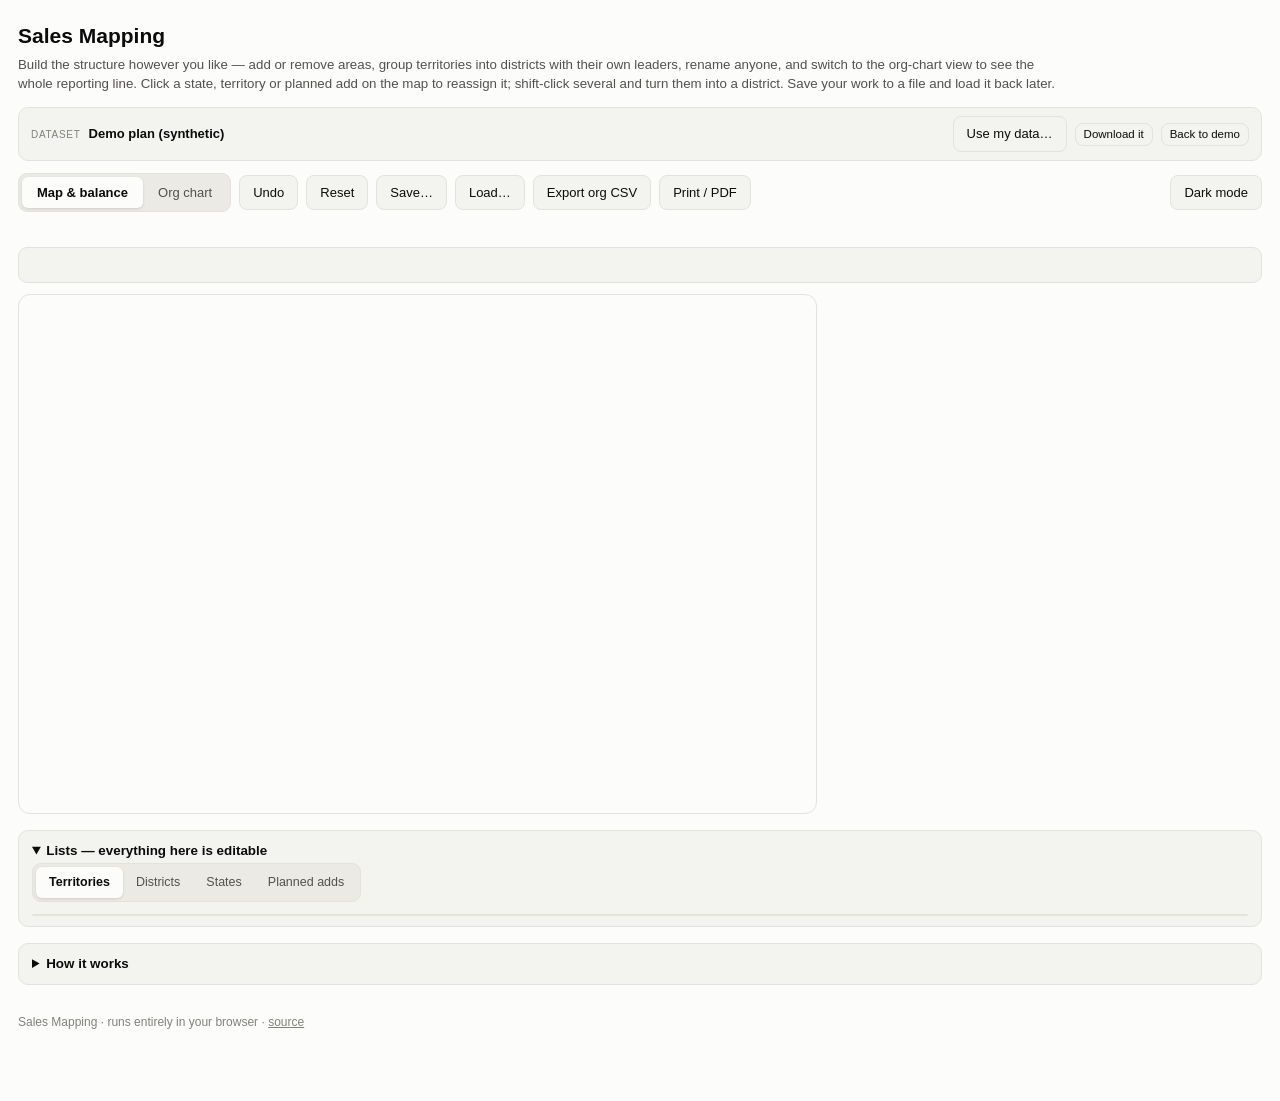
==== index.html @ 6e2e0362 "Sales Mapping v0.1.0 — territory, area and org planner Extracts the single-file planner into a real " ====
<!DOCTYPE html><html lang="en"><head><meta charset="utf-8">
<meta name="viewport" content="width=device-width,initial-scale=1">
<title>Sales Mapping</title>
<meta name="description" content="Plan sales areas, districts and the reporting org on one map. Runs entirely in your browser.">
<link rel="stylesheet" href="assets/styles.css">
<link rel="icon" href="data:image/svg+xml,<svg xmlns='http://www.w3.org/2000/svg' viewBox='0 0 32 32'><rect width='32' height='32' rx='7' fill='%231F3864'/><circle cx='11' cy='12' r='4' fill='%2312c6a5'/><circle cx='21' cy='20' r='5' fill='%23e19b11'/></svg>">
</head><body><div class="wrap">

<h1>Sales Mapping</h1>
<p class="sub">Build the structure however you like — add or remove areas, group territories into districts with their own leaders,
rename anyone, and switch to the org-chart view to see the whole reporting line. Click a state, territory or planned add on the map
to reassign it; shift-click several and turn them into a district. Save your work to a file and load it back later.</p>

<div id="bootmsg" class="bootmsg hide"></div>

<div class="databar">
  <span class="dstag">Dataset</span>
  <b id="dsname">loading…</b>
  <span class="spacer"></span>
  <label class="file">Use my data…<input type="file" accept="application/json" onchange="loadDataset(event)"></label>
  <button class="mini" onclick="downloadDataset()">Download it</button>
  <button class="mini" onclick="useDemoData()">Back to demo</button>
</div>

<div id="app" class="hide">
<div class="bar">
  <div class="vw"><button id="vw_map" aria-pressed="true" onclick="setView('map')">Map &amp; balance</button>
  <button id="vw_org" aria-pressed="false" onclick="setView('org')">Org chart</button></div>
  <button id="undoBtn" onclick="undo()">Undo</button>
  <button onclick="resetAll()">Reset</button>
  <button onclick="saveJSON()">Save…</button>
  <label class="file">Load…<input type="file" accept="application/json" onchange="loadJSON(event)"></label>
  <button onclick="exportCSV()">Export org CSV</button>
  <button onclick="window.print()">Print / PDF</button>
  <span class="spacer"></span><button id="thm" onclick="toggleTheme()">Dark mode</button>
</div>
<div id="summary"></div><div id="issues"></div>
<div id="mapView">
  <div id="selbar"></div>
  <div class="grid">
    <div id="mapWrap"><div id="map"></div><div id="menuLayer"></div></div>
    <div class="cards" id="cards"></div>
  </div>
  <details open><summary>Lists — everything here is editable</summary>
    <div class="tabs">
      <button id="tab_terr" aria-pressed="true" onclick="setTab('terr')">Territories</button>
      <button id="tab_dist" aria-pressed="false" onclick="setTab('dist')">Districts</button>
      <button id="tab_state" aria-pressed="false" onclick="setTab('state')">States</button>
      <button id="tab_add" aria-pressed="false" onclick="setTab('add')">Planned adds</button>
    </div>
    <div class="tblwrap" id="tabbody"></div></details>
</div>
<div id="orgView" class="hide"><div id="orgmeta"></div><div id="org"></div></div>
</div>

<details><summary>How it works</summary><div class="body"><ul>
<li><b>Your data stays yours.</b> There is no server and no account. The published app carries synthetic demo numbers; "Use my data…" reads a JSON file straight off your machine and keeps it in this browser only.</li>
<li><b>Three levels.</b> Area leader → optional district leader → territory manager. A territory not in a district reports straight to the area leader, so "direct reports" on each card is districts + direct territories.</li>
<li><b>Districts</b> are yours to invent. Shift-click territories on the map, then "new district from these", or use the Districts tab. Deleting a district returns its territories to the area.</li>
<li><b>Areas</b> can be added, renamed, recoloured and deleted. Click an area's name to rename it. Deleting one asks where its territories should go, so nothing is ever orphaned.</li>
<li><b>Names.</b> Click any box in the org chart to set the person's name and title; the territory and planned-add tables have name fields too. Blank shows as <i>vacant</i>.</li>
<li><b>Checks run continuously</b> — contiguity, leaders' home markets, same-metro pairs, and adds separated from their territory.</li>
<li><b>Colours.</b> The first seven are colour-blind validated against each other; past that, identity relies on the labels, and you'll see a note.</li>
<li><b>Save…</b> writes a JSON file of the whole structure; <b>Load…</b> brings it back. <b>Export org CSV</b> gives one row per person with who they report to. <b>Print / PDF</b> prints the org chart alone.</li>
</ul></div></details>

<footer class="foot">Sales Mapping · runs entirely in your browser ·
<a href="https://github.com/alexlynn12/sales-mapping">source</a></footer>

<div id="modalLayer"></div>
</div>
<script src="vendor/plotly.min.js"></script>
<script src="assets/state-names.js"></script>
<script src="assets/app.js"></script>
<script src="assets/boot.js"></script>
</body></html>
---- assets/styles.css ----
:root{color-scheme:light;--s1:#fcfcfb;--s2:#f3f3f0;--s3:#eceae5;--line:#e3e2dd;--tp:#0b0b0b;--ts:#52514e;--tm:#82817c;
 --good:#2f6b2f;--bad:#a32020;--open:#c55a11;--sh:rgba(0,0,0,.18);}
:root[data-theme="dark"]{color-scheme:dark;--s1:#1a1a19;--s2:#232322;--s3:#2b2b29;--line:#3a3a37;--tp:#fff;--ts:#c3c2b7;--tm:#8f8e86;
 --good:#8fd47a;--bad:#f08a8a;--open:#f0a463;--sh:rgba(0,0,0,.55);}
@media(prefers-color-scheme:dark){:root:not([data-theme="light"]){color-scheme:dark;--s1:#1a1a19;--s2:#232322;--s3:#2b2b29;--line:#3a3a37;--tp:#fff;--ts:#c3c2b7;--tm:#8f8e86;--good:#8fd47a;--bad:#f08a8a;--open:#f0a463;--sh:rgba(0,0,0,.55);}}
*{box-sizing:border-box}
body{margin:0;background:var(--s1);color:var(--tp);font:14px/1.5 -apple-system,BlinkMacSystemFont,"Segoe UI",Arial,sans-serif}
.wrap{max-width:1680px;margin:0 auto;padding:20px 18px 60px}
h1{font-size:21px;margin:0 0 3px} .sub{color:var(--ts);font-size:13.3px;margin:0 0 13px;max-width:1050px}
.bar{display:flex;gap:8px;flex-wrap:wrap;align-items:center;margin-bottom:11px}
button{border:1px solid var(--line);background:var(--s2);color:var(--tp);font:inherit;font-size:13px;padding:7px 13px;border-radius:8px;cursor:pointer}
button:hover:not(:disabled){background:var(--s3)} button:disabled{opacity:.4;cursor:default}
button.primary{background:var(--tp);color:var(--s1);border-color:var(--tp)}
button.danger{background:transparent;color:var(--bad);border-color:var(--bad)}
button.mini{padding:2px 8px;font-size:11.5px}
.vw{display:inline-flex;background:var(--s3);border:1px solid var(--line);border-radius:9px;padding:3px}
.vw button{border:0;background:transparent;padding:6px 15px;font-size:13px;border-radius:6px;color:var(--ts)}
.vw button[aria-pressed="true"]{background:var(--s1);color:var(--tp);font-weight:600;box-shadow:0 1px 3px rgba(0,0,0,.12)}
.spacer{flex:1} .muted{color:var(--tm)} .hide{display:none}
label.file{border:1px solid var(--line);background:var(--s2);padding:7px 13px;border-radius:8px;cursor:pointer;font-size:13px}
label.file input{display:none}
#selbar{background:var(--s2);border:1px solid var(--line);border-radius:9px;padding:8px 12px;margin-bottom:11px;font-size:12.8px;min-height:36px}
.grid{display:grid;grid-template-columns:minmax(0,1.3fr) minmax(330px,.7fr);gap:15px;align-items:start}
#mapWrap{position:relative}
#map{width:100%;height:520px;border:1px solid var(--line);border-radius:12px;overflow:hidden;background:var(--s1);cursor:pointer}
#menuLayer{position:absolute;inset:0;pointer-events:none}
.menu{position:absolute;pointer-events:auto;width:310px;background:var(--s1);border:1px solid var(--line);border-radius:11px;
 box-shadow:0 10px 34px var(--sh);padding:5px;z-index:50;max-height:470px;overflow:auto}
.mx{position:absolute;right:6px;top:6px;border:0;background:transparent;color:var(--tm);padding:2px 5px;cursor:pointer}
.mh{padding:8px 10px 7px;border-bottom:1px solid var(--line);margin-bottom:3px}
.mt{font-weight:650;font-size:13.4px;padding-right:18px} .ms{font-size:11.7px;color:var(--ts);margin-top:2px}
.msep{font-size:10.6px;color:var(--tm);text-transform:uppercase;letter-spacing:.5px;padding:7px 9px 3px}
.mrow{display:flex;align-items:center;gap:7px;padding:6px 9px;border-radius:7px;cursor:pointer;font-size:12.6px;line-height:1.3}
.mrow:hover{background:var(--s3)} .mrow.cur{cursor:default;opacity:.5} .mrow.cur:hover{background:transparent}
.mrow.back{color:var(--open);justify-content:center;font-size:12.2px;font-weight:600}
.mrow.sub{padding-left:20px} .mname{flex:1;min-width:0} .mdet{color:var(--ts);font-size:11.4px;white-space:nowrap}
.sw{display:inline-block;width:10px;height:10px;border-radius:3px;vertical-align:-1px;flex:none;margin-right:2px}
.tagp{display:inline-block;background:var(--s3);color:var(--ts);font-size:9.5px;font-weight:700;border-radius:4px;padding:1px 5px;margin-left:5px;text-transform:uppercase}
.cards{display:grid;gap:9px}
.card{border:1px solid var(--line);border-left-width:5px;border-radius:9px;padding:9px 11px;background:var(--s2);transition:box-shadow .25s}
.card.flash{box-shadow:0 0 0 3px rgba(197,90,17,.35)}
.n.rn{cursor:pointer;border-radius:6px;padding:2px 4px;margin:-2px -4px}
.n.rn:hover{background:var(--s3)}
.pen{opacity:0;margin-left:6px;font-size:.8em;font-weight:400}
.n.rn:hover .pen,.drow:hover .pen{opacity:.55}
.drow{cursor:pointer}
.chead{display:flex;align-items:center;gap:6px} .chead .n{font-weight:650;font-size:13px;flex:1}
.cbtn{display:flex;gap:4px;opacity:.75} .card:hover .cbtn{opacity:1}
.card .who{font-size:11.4px;color:var(--ts);margin:2px 0 5px} .card .who .open{color:var(--open)}
.card .big{font-size:17px;font-weight:600}
.card .m{color:var(--ts);font-size:11.8px;display:flex;justify-content:space-between;gap:8px;margin-top:2px}
.track{position:relative;height:9px;background:var(--s3);border-radius:5px;overflow:hidden;margin:5px 0 4px}
.fill{position:absolute;left:0;top:0;bottom:0;border-radius:5px}
.tgtline{position:absolute;top:-2px;bottom:-2px;width:2px;background:var(--tp);opacity:.55}
.dlist{margin-top:6px;border-top:1px dashed var(--line);padding-top:5px}
.drow{display:flex;justify-content:space-between;gap:8px;font-size:11.6px;padding:3px 5px;border-radius:5px;cursor:pointer}
.drow:hover{background:var(--s3)} .drow .dn{font-weight:600} .drow .dd{color:var(--ts)}
.addarea{width:100%;border-style:dashed;color:var(--ts)}
#summary{display:grid;grid-template-columns:repeat(auto-fit,minmax(180px,1fr));gap:9px;margin:13px 0 9px}
.stat{border:1px solid var(--line);border-radius:9px;padding:9px 12px;background:var(--s2)}
.stat .lab{font-size:11.2px;color:var(--ts);text-transform:uppercase;letter-spacing:.4px}
.stat .val{font-size:21px;font-weight:650;margin-top:2px} .stat .sub{font-size:11.3px;color:var(--tm);margin-top:2px}
#issues{margin:5px 0 13px;display:grid;gap:5px}
.iss{font-size:12.4px;border-radius:7px;padding:7px 11px;border:1px solid var(--line)}
.iss.ok{background:rgba(47,107,47,.10);color:var(--good)}
.iss.warn{background:rgba(197,90,17,.11);color:var(--open)}
.iss.bad{background:rgba(163,32,32,.12);color:var(--bad);font-weight:600}
.tabs{display:inline-flex;background:var(--s3);border:1px solid var(--line);border-radius:9px;padding:3px;margin:2px 0 4px}
.tabs button{border:0;background:transparent;padding:6px 13px;font-size:12.5px;border-radius:6px;color:var(--ts)}
.tabs button[aria-pressed="true"]{background:var(--s1);color:var(--tp);font-weight:600;box-shadow:0 1px 3px rgba(0,0,0,.12)}
table{border-collapse:collapse;width:100%;font-size:12.5px}
th,td{text-align:left;padding:6px 9px;border-bottom:1px solid var(--line);vertical-align:top}
th{background:var(--s2);position:sticky;top:0;font-size:10.8px;text-transform:uppercase;letter-spacing:.4px;color:var(--ts)}
td.num{text-align:right;font-variant-numeric:tabular-nums} tr.moved td{background:rgba(197,90,17,.09)}
tr.mixed td{background:rgba(197,90,17,.06)}
select,input.nm{font:inherit;font-size:12.2px;padding:2px 5px;border-radius:5px;border:1px solid var(--line);background:var(--s1);color:var(--tp)}
select{max-width:240px} input.nm{width:130px}
.tblwrap{max-height:430px;overflow:auto;border:1px solid var(--line);border-radius:10px;margin-top:8px}
.dtop{display:flex;gap:10px;align-items:center;padding:8px 4px}
details{margin-top:16px;border:1px solid var(--line);border-radius:10px;background:var(--s2);padding:10px 13px}
summary{cursor:pointer;font-weight:600;font-size:13.4px}
details .body{margin-top:8px;font-size:12.5px;color:var(--ts)} details ul{padding-left:19px;margin:6px 0} details li{margin:4px 0}
.modalbg{position:fixed;inset:0;background:rgba(0,0,0,.42);display:flex;align-items:center;justify-content:center;z-index:200}
.modal{background:var(--s1);border:1px solid var(--line);border-radius:13px;padding:18px 20px;width:390px;box-shadow:0 18px 50px var(--sh)}
.modal h3{margin:0 0 4px;font-size:16px} .mnote{margin:0 0 10px;font-size:12.3px;color:var(--ts)}
.modal label{display:block;font-size:11.6px;color:var(--ts);margin-top:10px}
.modal input,.modal select{display:block;width:100%;margin-top:3px;font-size:13.2px;padding:7px 9px;border-radius:7px;border:1px solid var(--line);background:var(--s2);color:var(--tp);max-width:none}
.swatches{display:flex;gap:5px;flex-wrap:wrap;margin-top:5px}
.swpick{width:24px;height:24px;border-radius:6px;cursor:pointer;border:2px solid transparent;font-size:10px;color:#fff;text-align:center;line-height:22px;font-weight:700}
.swpick.on{border-color:var(--tp);box-shadow:0 0 0 2px var(--s1) inset}
.mbtns{display:flex;gap:8px;margin-top:16px;align-items:center}
/* org chart */
#orgmeta{font-size:12.6px;color:var(--ts);margin:2px 0 12px;display:flex;gap:14px;align-items:center;flex-wrap:wrap}
.tg{display:flex;gap:5px;align-items:center;font-size:12.4px}
#org{overflow:auto;border:1px solid var(--line);border-radius:12px;background:var(--s1);padding:22px 14px}
.tree ul{position:relative;padding:22px 0 0;display:flex;justify-content:center;margin:0;list-style:none}
.tree li{position:relative;padding:22px 7px 0;list-style:none;display:flex;flex-direction:column;align-items:center}
.tree li::before,.tree li::after{content:'';position:absolute;top:0;right:50%;border-top:2px solid var(--line);width:50%;height:22px}
.tree li::after{right:auto;left:50%;border-left:2px solid var(--line)}
.tree li:only-child::after,.tree li:only-child::before{display:none}
.tree li:only-child{padding-top:0}
.tree li:first-child::before,.tree li:last-child::after{border:0}
.tree li:last-child::before{border-right:2px solid var(--line);border-radius:0 6px 0 0}
.tree li:first-child::after{border-radius:6px 0 0 0}
.tree ul ul::before{content:'';position:absolute;top:0;left:50%;border-left:2px solid var(--line);width:0;height:22px}
.tree>ul{padding-top:0}
.pbox{width:186px;border:1px solid var(--line);border-radius:8px;background:var(--s1);overflow:hidden;cursor:pointer;box-shadow:0 1px 3px rgba(0,0,0,.07)}
.pbox:hover{box-shadow:0 3px 10px var(--sh)}
.ptitle{color:#fff;font-size:11px;font-weight:650;padding:5px 8px;line-height:1.25;text-shadow:0 1px 1px rgba(0,0,0,.25)}
.pname{padding:6px 8px 3px;font-size:12.8px;font-weight:600} .pname i{color:var(--tm);font-weight:400}
.psub{padding:0 8px 6px;font-size:10.8px;color:var(--tm)}
.pbox.cro,.pbox.evp{width:210px} .pbox.rep{width:172px}
.pbox.dist.ghost{opacity:.75;border-style:dashed;cursor:default}
.stack{display:flex;flex-direction:column;gap:6px;margin-top:20px;position:relative}
.stack::before{content:'';position:absolute;top:-20px;left:50%;border-left:2px solid var(--line);height:20px}
@media print{ .bar,.vw,#selbar,details,#issues,#summary,#mapView{display:none!important}
  #org{border:0;overflow:visible} body{background:#fff} .wrap{max-width:none;padding:0} }
@media(max-width:1150px){.grid{grid-template-columns:1fr}}

/* ---------- app shell (repo build) ---------- */
.databar{display:flex;align-items:center;gap:8px;flex-wrap:wrap;margin:0 0 12px;padding:8px 12px;
  background:var(--s2);border:1px solid var(--line);border-radius:10px;font-size:13px}
.databar .dstag{text-transform:uppercase;letter-spacing:.07em;font-size:10px;color:var(--tm)}
.databar b{color:var(--tp)}
.bootmsg{margin:0 0 12px;padding:14px 16px;border:1px solid var(--line);border-left:4px solid var(--open);
  border-radius:10px;background:var(--s2);font-size:14px}
.bootmsg .muted{margin-top:5px}
.bootmsg code{background:var(--s3);padding:1px 5px;border-radius:4px;font-size:12px}
.foot{margin:28px 0 10px;font-size:12px;color:var(--tm)}
.foot a{color:var(--tm)}
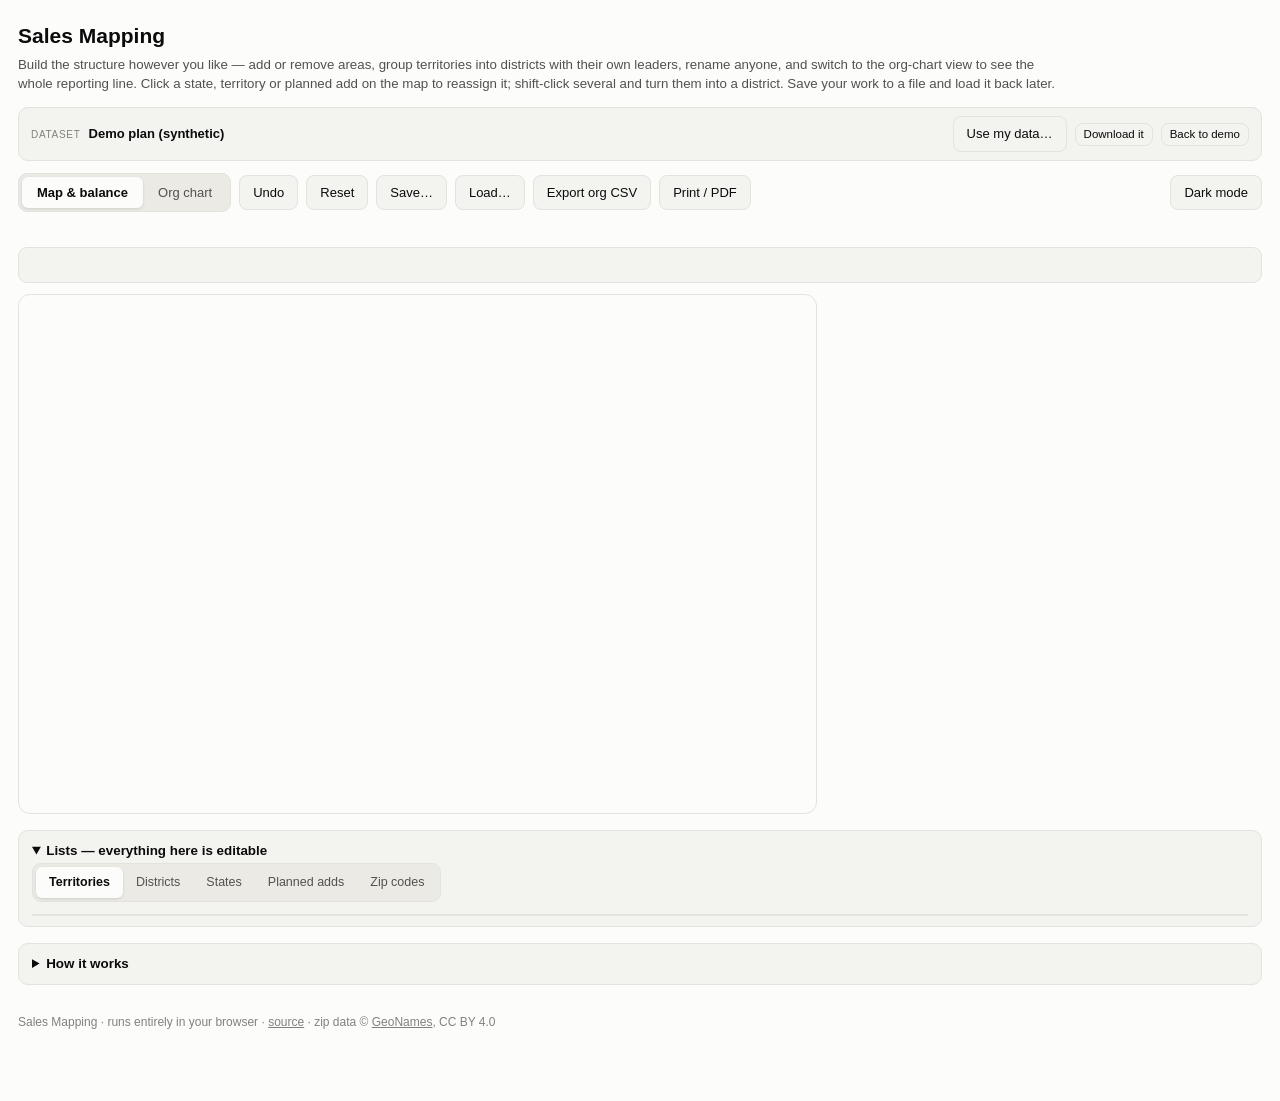
==== commit 3fa5f13b: "Assign zip codes to a territory A state covered by more than one territory (Texas, California, New Y" ====
--- a/index.html
+++ b/index.html
@@ -16,6 +16,7 @@
 <div class="databar">
   <span class="dstag">Dataset</span>
   <b id="dsname">loading…</b>
+  <span id="saved"></span>
   <span class="spacer"></span>
   <label class="file">Use my data…<input type="file" accept="application/json" onchange="loadDataset(event)"></label>
   <button class="mini" onclick="downloadDataset()">Download it</button>
@@ -47,6 +48,7 @@
       <button id="tab_dist" aria-pressed="false" onclick="setTab('dist')">Districts</button>
       <button id="tab_state" aria-pressed="false" onclick="setTab('state')">States</button>
       <button id="tab_add" aria-pressed="false" onclick="setTab('add')">Planned adds</button>
+      <button id="tab_zip" aria-pressed="false" onclick="setTab('zip')">Zip codes</button>
     </div>
     <div class="tblwrap" id="tabbody"></div></details>
 </div>
@@ -59,13 +61,17 @@
 <li><b>Districts</b> are yours to invent. Shift-click territories on the map, then "new district from these", or use the Districts tab. Deleting a district returns its territories to the area.</li>
 <li><b>Areas</b> can be added, renamed, recoloured and deleted. Click an area's name to rename it. Deleting one asks where its territories should go, so nothing is ever orphaned.</li>
 <li><b>Names.</b> Click any box in the org chart to set the person's name and title; the territory and planned-add tables have name fields too. Blank shows as <i>vacant</i>.</li>
+<li><b>Your work is kept between visits.</b> Where every territory sits, your districts, the names you type and any splits are written back to this browser after each change, so a refresh or a closed tab picks up where you left off. The bar above shows when it last saved; <b>Discard</b> throws it away and starts from the dataset as it came. It never leaves your machine, and it is per-browser — use <b>Save…</b> for a file you can move or share.</li>
+<li><b>Splitting.</b> A territory spanning several states is one person, so the whole patch moves together. If you need the states apart, click it and choose <b>⑂ split</b> — pick which states move, how much revenue goes with them, and where the new territory sits. That is one more head, and the dialog tells you so first.</li>
+<li><b>Grey states</b> are not covered by any territory. Click one and choose <b>give it coverage</b> to attach it to a rep's patch — that adds no revenue and no head, it just closes the gap.</li>
+<li><b>Zip codes.</b> A state can be covered by more than one territory (Texas, California, New York…) with nothing saying which rep serves which zip. The <b>Zip codes</b> tab lists exactly those states — search, assign a zip to a territory, or auto-assign the rest to the nearest one and fix the exceptions. Unconfirmed rows are marked <b>auto</b> until you set them; nothing is silently decided for you.</li>
 <li><b>Checks run continuously</b> — contiguity, leaders' home markets, same-metro pairs, and adds separated from their territory.</li>
 <li><b>Colours.</b> The first seven are colour-blind validated against each other; past that, identity relies on the labels, and you'll see a note.</li>
 <li><b>Save…</b> writes a JSON file of the whole structure; <b>Load…</b> brings it back. <b>Export org CSV</b> gives one row per person with who they report to. <b>Print / PDF</b> prints the org chart alone.</li>
 </ul></div></details>
 
 <footer class="foot">Sales Mapping · runs entirely in your browser ·
-<a href="https://github.com/alexlynn12/sales-mapping">source</a></footer>
+<a href="https://github.com/alexlynn12/sales-mapping">source</a> · zip data © <a href="https://www.geonames.org">GeoNames</a>, CC BY 4.0</footer>
 
 <div id="modalLayer"></div>
 </div>
--- a/assets/styles.css
+++ b/assets/styles.css
@@ -128,3 +128,27 @@
 .bootmsg code{background:var(--s3);padding:1px 5px;border-radius:4px;font-size:12px}
 .foot{margin:28px 0 10px;font-size:12px;color:var(--tm)}
 .foot a{color:var(--tm)}
+
+/* split dialog */
+.merr{margin:0 0 10px;padding:8px 10px;border-radius:8px;font-size:13px;
+  background:var(--badbg,#fdecea);color:var(--badfg,#8a1c11);border:1px solid var(--badln,#f3c3bd)}
+.picks{display:flex;flex-direction:column;gap:4px;margin-top:4px;max-height:210px;overflow:auto}
+.pickrow{display:flex;align-items:center;justify-content:space-between;gap:10px;
+  padding:5px 8px;border:1px solid var(--ln,#e3e3de);border-radius:8px}
+.pkname{font-size:13px}
+.pkseg{display:flex;gap:12px;font-size:12px;color:var(--mut,#6b6b66);white-space:nowrap}
+.pkseg label{display:inline-flex;align-items:center;gap:4px;margin:0;font-size:12px;cursor:pointer}
+.pkseg input{margin:0;width:auto}
+
+/* zip codes tab */
+.ziptop{display:flex;justify-content:space-between;align-items:center;gap:10px;padding:2px 2px 8px;font-size:12.3px}
+.zipstate{margin:7px 0;padding:2px 11px 9px;border:1px solid var(--line);border-radius:9px;background:var(--s1)}
+.zipstate summary{font-size:12.6px;padding:8px 0}
+.zipctl{display:flex;gap:8px;align-items:center;margin:2px 0 8px}
+.zipsearch{flex:1;font:inherit;font-size:12.2px;padding:5px 9px;border-radius:6px;border:1px solid var(--line);background:var(--s2);color:var(--tp)}
+td .tagp{margin-left:0}
+
+/* autosave indicator */
+.sv{font-size:12px;color:var(--mut,#6b6b66)}
+.sv.bad{color:var(--badfg,#8a1c11)}
+#saved{display:inline-flex;align-items:center;gap:8px;margin-left:10px}
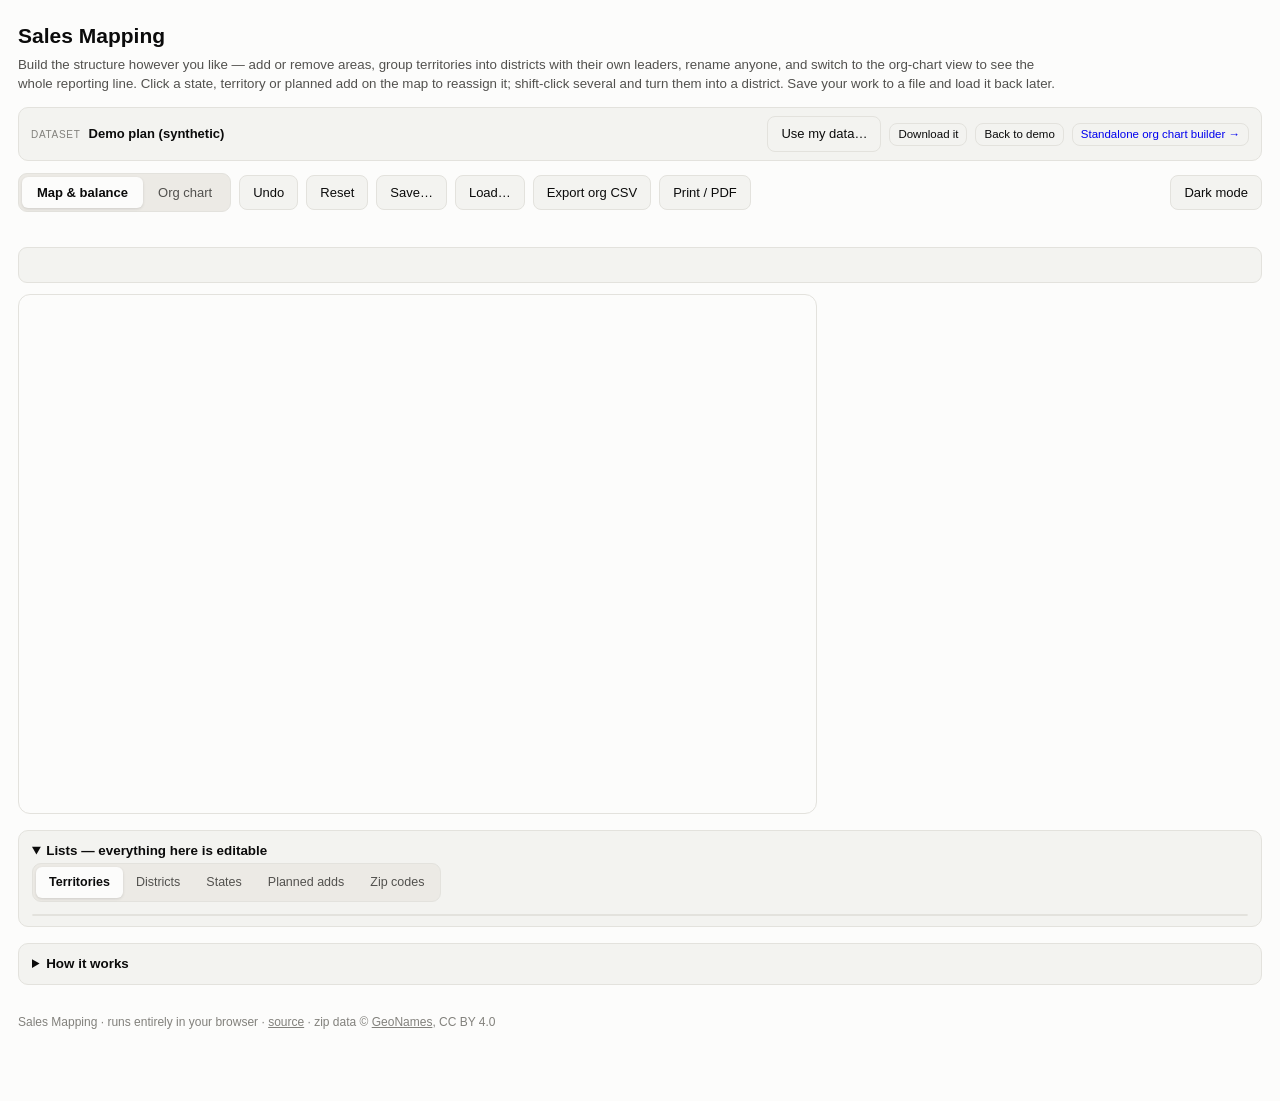
==== commit 768928c0: "Add standalone org chart builder A free-form reporting-structure editor independent of the mapping t" ====
--- a/index.html
+++ b/index.html
@@ -21,6 +21,7 @@
   <label class="file">Use my data…<input type="file" accept="application/json" onchange="loadDataset(event)"></label>
   <button class="mini" onclick="downloadDataset()">Download it</button>
   <button class="mini" onclick="useDemoData()">Back to demo</button>
+  <a class="mini" href="org-chart.html" style="text-decoration:none;display:inline-block;padding:2px 8px;border:1px solid var(--line);border-radius:8px;font-size:11.5px">Standalone org chart builder →</a>
 </div>
 
 <div id="app" class="hide">
